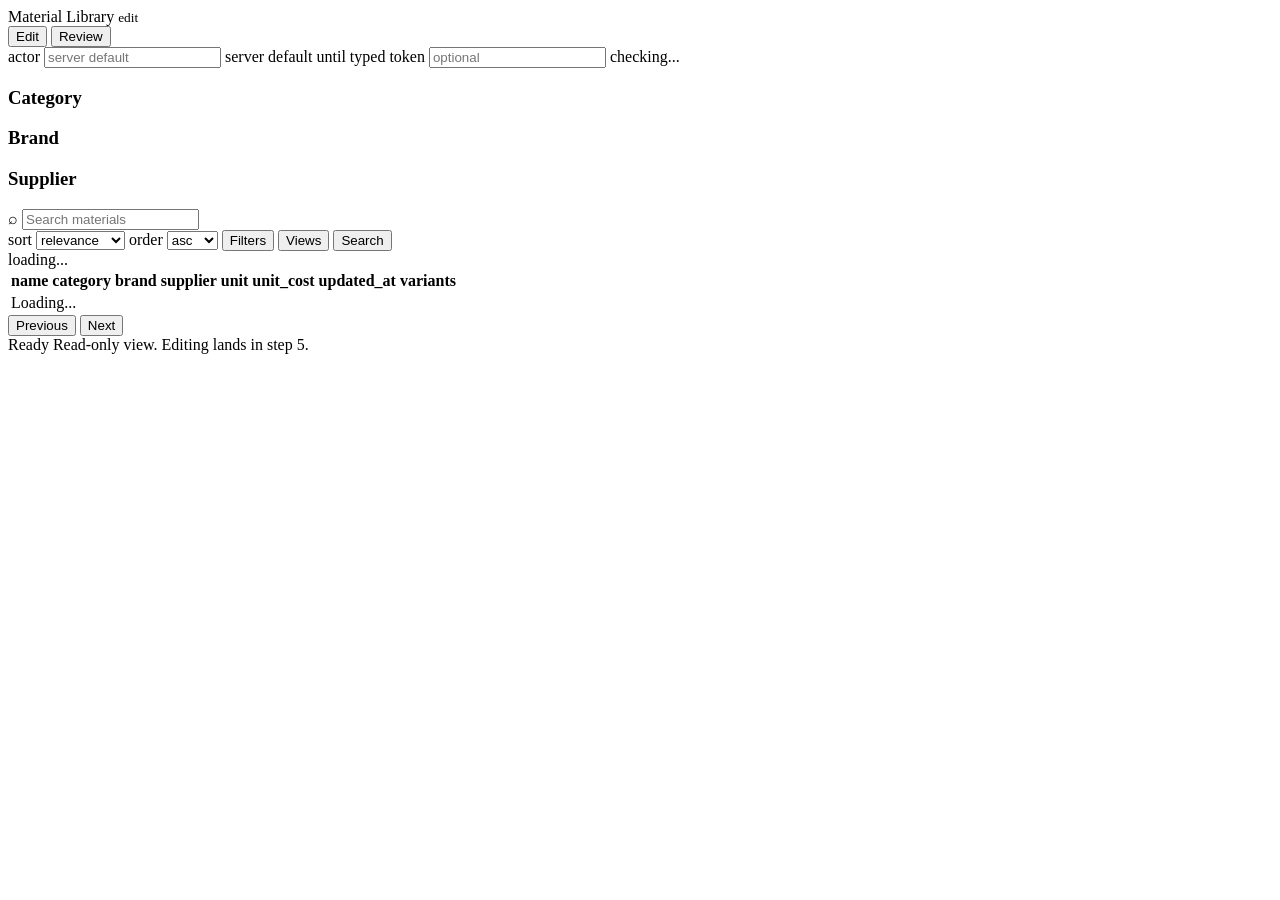
==== api/ui/index.html @ c3b6ef08 "feat(ui): the query shell (step 4) The fourth step of docs/ui-bulk-edit.md: a browser screen that ca" ====
<!DOCTYPE html>
<html lang="en">
<head>
<meta charset="utf-8">
<meta name="viewport" content="width=device-width, initial-scale=1">
<title>Material Library · Edit</title>
<link rel="stylesheet" href="/ui/assets/styles.css">
</head>
<body>
<header>
  <div class="hrow">
    <div class="brand"><span class="dot"></span>Material Library <small>edit</small></div>
    <nav class="tabs" aria-label="Sections">
      <button type="button" class="tab active" data-tab="edit">Edit</button>
      <button type="button" class="tab" data-tab="review">Review</button>
    </nav>
    <div class="identity">
      <label>actor <input id="actor" type="text" autocomplete="off" placeholder="server default"></label>
      <span id="actor-note" class="hint">server default until typed</span>
      <label>token <input id="token" type="password" autocomplete="off" placeholder="optional"></label>
      <span id="auth-note" class="hint">checking...</span>
    </div>
  </div>
</header>

<main>
  <aside class="sidebar" aria-label="Facets">
    <div class="side-block">
      <h3>Category</h3>
      <div id="facet-category" class="facets"></div>
    </div>
    <div class="side-block">
      <h3>Brand</h3>
      <div id="facet-brand" class="facets"></div>
    </div>
    <div class="side-block">
      <h3>Supplier</h3>
      <div id="facet-supplier" class="facets"></div>
    </div>
  </aside>

  <section class="content">
    <div class="querybar">
      <div class="searchwrap">
        <span class="icon" aria-hidden="true">⌕</span>
        <input id="q" type="search" maxlength="200" placeholder="Search materials" autocomplete="off">
      </div>
      <label>sort <select id="sort">
        <option value="">relevance</option>
        <option value="name">name</option>
        <option value="unit_cost">unit_cost</option>
        <option value="updated_at">updated_at</option>
        <option value="source_id">source_id</option>
      </select></label>
      <label>order <select id="order">
        <option value="asc">asc</option>
        <option value="desc">desc</option>
      </select></label>
      <button type="button" id="filters-toggle" class="btn">Filters</button>
      <button type="button" id="views-toggle" class="btn">Views</button>
      <button type="button" id="search" class="btn primary">Search</button>
    </div>

    <div id="filters-panel" class="panel" hidden>
      <div class="panel-head">
        <h3>Structured filters</h3>
        <button type="button" id="add-filter" class="btn small">+ condition</button>
      </div>
      <div id="filter-rows"></div>
      <p class="hint">Unknown fields are dropped with a warning instead of being sent.</p>
    </div>

    <div id="views-panel" class="panel" hidden>
      <div class="panel-head">
        <h3>Saved views</h3>
        <button type="button" id="save-view" class="btn small">Save current</button>
      </div>
      <div id="view-list"></div>
    </div>

    <div id="warning" class="warning" role="status" hidden></div>

    <div class="resultbar">
      <span id="total" class="total">loading...</span>
      <span id="level" class="pill"></span>
      <span id="status-pill" class="pill"></span>
    </div>

    <div class="tablewrap">
      <table id="results">
        <thead>
          <tr>
            <th>name</th><th>category</th><th>brand</th><th>supplier</th>
            <th>unit</th><th class="num">unit_cost</th><th>updated_at</th>
            <th class="num">variants</th>
          </tr>
        </thead>
        <tbody id="rows"><tr><td colspan="8" class="empty">Loading...</td></tr></tbody>
      </table>
    </div>

    <div class="pager">
      <button type="button" id="prev" class="btn">Previous</button>
      <span id="page-label" class="hint"></span>
      <button type="button" id="next" class="btn">Next</button>
    </div>
  </section>
</main>

<footer>
  <span id="footer-status">Ready</span>
  <span class="hint">Read-only view. Editing lands in step 5.</span>
</footer>

<script type="module" src="/ui/assets/app.js"></script>
</body>
</html>
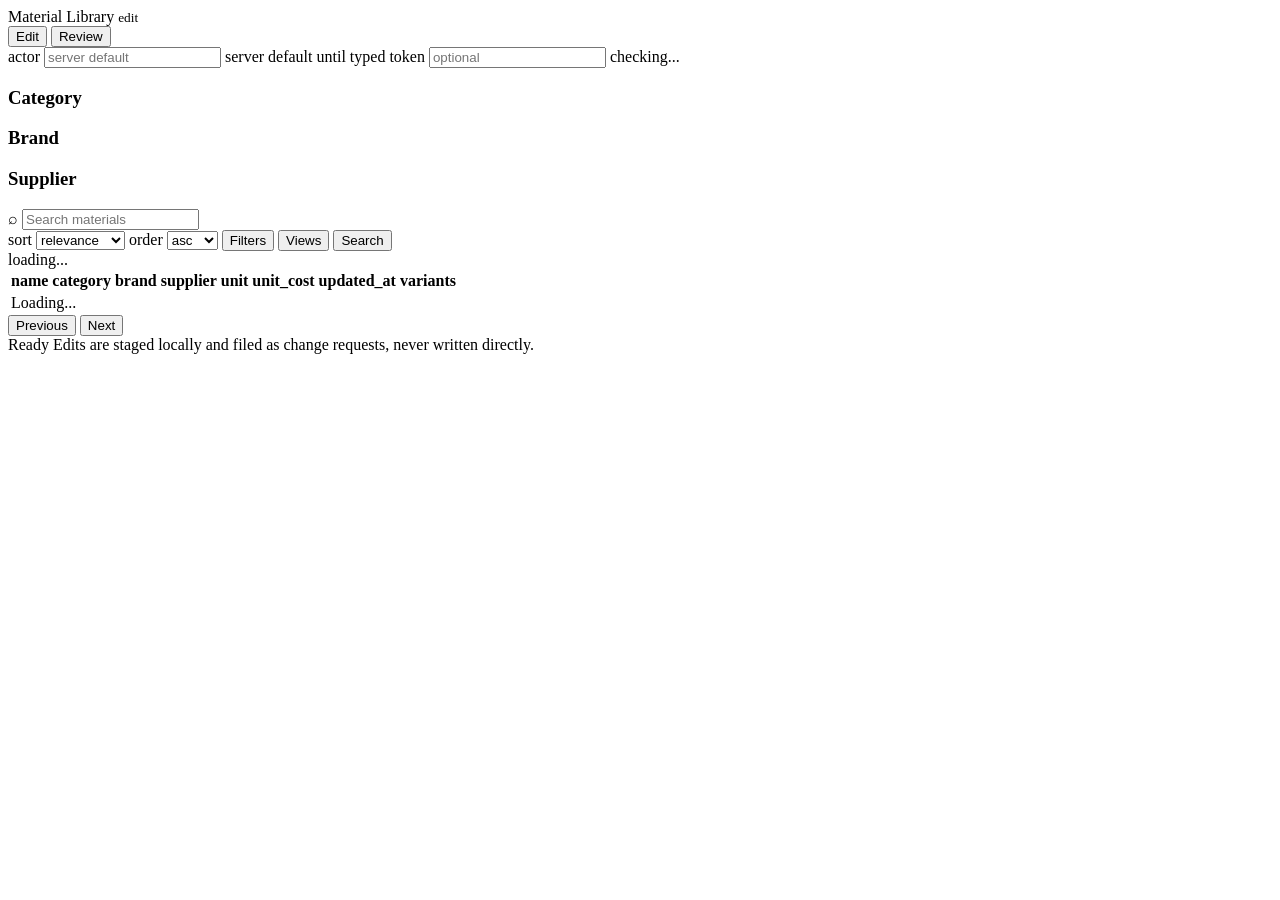
==== commit 3a99903c: "feat(ui): the edit grid, staging and review sheet (step 5) The fifth step of docs/ui-bulk-edit.md: a" ====
--- a/api/ui/index.html
+++ b/api/ui/index.html
@@ -79,6 +79,7 @@
     </div>
 
     <div id="warning" class="warning" role="status" hidden></div>
+    <div id="restore-banner" class="warning" role="status" hidden></div>
 
     <div class="resultbar">
       <span id="total" class="total">loading...</span>
@@ -89,7 +90,7 @@
     <div class="tablewrap">
       <table id="results">
         <thead>
-          <tr>
+          <tr id="result-head">
             <th>name</th><th>category</th><th>brand</th><th>supplier</th>
             <th>unit</th><th class="num">unit_cost</th><th>updated_at</th>
             <th class="num">variants</th>
@@ -107,11 +108,43 @@
   </section>
 </main>
 
+<div id="staging-bar" class="staging-bar" hidden>
+  <span id="staging-summary">0 changes across 0 materials</span>
+  <div class="staging-actions">
+    <button type="button" id="review" class="btn primary">Review</button>
+    <button type="button" id="discard-all" class="btn">Discard all</button>
+    <button type="button" id="reload" class="btn">Reload</button>
+  </div>
+</div>
+
+<div id="editor-popover" class="popover" hidden>
+  <div id="editor-head" class="panel-head"><h3 id="editor-title">Edit</h3></div>
+  <div id="editor-body"></div>
+  <div id="editor-counter" class="hint"></div>
+  <div class="popover-actions">
+    <button type="button" id="editor-apply" class="btn primary">Apply</button>
+    <button type="button" id="editor-cancel" class="btn">Cancel</button>
+  </div>
+</div>
+
+<dialog id="review-sheet">
+  <div class="panel-head">
+    <h2>Review changes</h2>
+    <button type="button" id="review-close" class="btn small">Close</button>
+  </div>
+  <div id="review-body"></div>
+  <div class="review-footer">
+    <label>batch reason <textarea id="batch-reason" rows="2" maxlength="500" placeholder="one reason for the whole batch"></textarea></label>
+    <span id="reason-hint" class="hint"></span>
+    <button type="button" id="confirm-batch" class="btn primary">Confirm and submit</button>
+  </div>
+</dialog>
+
 <footer>
   <span id="footer-status">Ready</span>
-  <span class="hint">Read-only view. Editing lands in step 5.</span>
+  <span class="hint">Edits are staged locally and filed as change requests, never written directly.</span>
 </footer>
 
-<script type="module" src="/ui/assets/app.js"></script>
+<script type="module" src="/ui/assets/edit.js"></script>
 </body>
 </html>
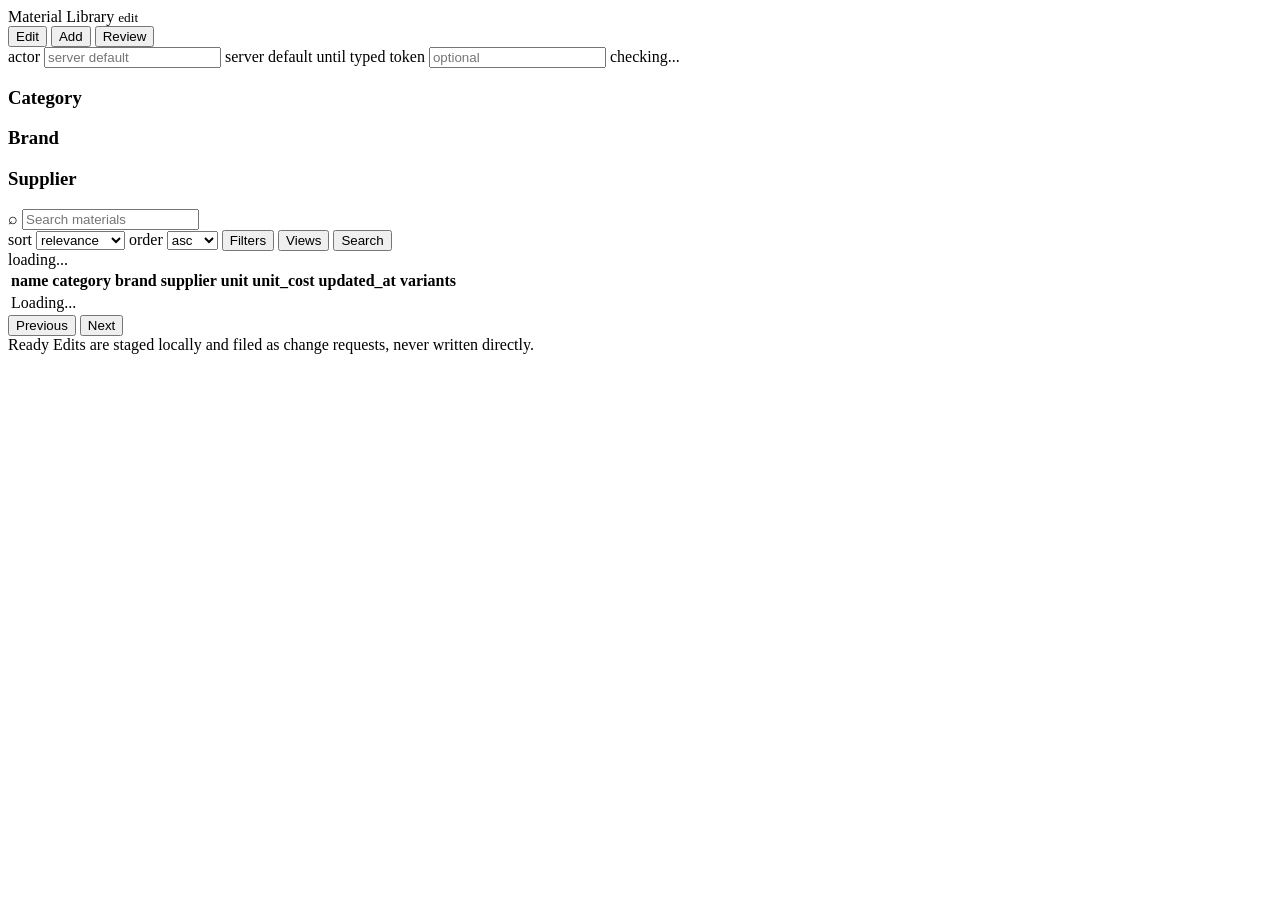
==== commit 8cf5c11a: "feat(create): the Add tab (step 4) The fourth step of docs/ui-create-material.md. A schema-driven fo" ====
--- a/api/ui/index.html
+++ b/api/ui/index.html
@@ -12,8 +12,10 @@
     <div class="brand"><span class="dot"></span>Material Library <small>edit</small></div>
     <nav class="tabs" aria-label="Sections">
       <button type="button" class="tab active" data-tab="edit">Edit</button>
+      <button type="button" class="tab" data-tab="add">Add</button>
       <button type="button" class="tab" data-tab="review">Review</button>
     </nav>
+    <span id="review-count" class="pill" hidden></span>
     <div class="identity">
       <label>actor <input id="actor" type="text" autocomplete="off" placeholder="server default"></label>
       <span id="actor-note" class="hint">server default until typed</span>
@@ -108,6 +110,95 @@
   </section>
 </main>
 
+<section id="add-view" class="add-view" hidden>
+  <div class="add-head">
+    <div>
+      <h2>Add a material</h2>
+      <p class="hint">Every new material is filed as a request. Another actor approves it before a
+        worker creates the row; nothing is written directly.</p>
+    </div>
+    <div class="add-head-actions">
+      <label>reopen pending request <input id="add-reopen-id" type="number" min="1"
+             placeholder="request id" aria-label="pending request id"></label>
+      <button type="button" id="add-reopen" class="btn">Reopen</button>
+    </div>
+  </div>
+  <div class="add-grid">
+    <div class="add-form" id="add-form">
+      <div id="add-fields"></div>
+    </div>
+    <aside class="add-preview">
+      <h3>Preview</h3>
+      <div id="add-preview-table" class="preview-table"></div>
+      <details id="add-json-details">
+        <summary>raw JSON</summary>
+        <pre id="add-preview-json"></pre>
+      </details>
+    </aside>
+  </div>
+  <div class="add-footer">
+    <label>reason <textarea id="add-reason" rows="2" maxlength="500"
+           placeholder="why this material is being added"></textarea></label>
+    <span id="add-status" class="hint"></span>
+    <button type="button" id="add-submit" class="btn primary">Submit for approval</button>
+  </div>
+</section>
+
+<section id="review-view" class="review-view" hidden>
+  <div class="review-toolbar">
+    <div class="filter-chips" aria-label="Queue status">
+      <button type="button" class="chip active" data-status="actionable">actionable</button>
+      <button type="button" class="chip" data-status="pending">pending</button>
+      <button type="button" class="chip" data-status="approved">approved</button>
+      <button type="button" class="chip" data-status="failed">failed</button>
+      <button type="button" class="chip" data-status="all">all</button>
+    </div>
+    <div class="review-actions">
+      <span id="queue-total" class="total">loading...</span>
+      <button type="button" id="approve-selected" class="btn primary" disabled>Approve selected</button>
+      <button type="button" id="reject-selected" class="btn" disabled>Reject selected</button>
+      <span id="selection-hint" class="hint"></span>
+      <button type="button" id="queue-prev" class="btn">Previous</button>
+      <button type="button" id="queue-next" class="btn">Next</button>
+    </div>
+  </div>
+  <div class="tablewrap">
+    <table id="queue">
+      <thead><tr>
+        <th aria-label="select"></th><th>id</th><th>material</th><th>paths</th>
+        <th>status</th><th>requested by</th><th>age</th><th>decision</th>
+      </tr></thead>
+      <tbody id="queue-rows"><tr><td colspan="8" class="empty">Loading...</td></tr></tbody>
+    </table>
+  </div>
+</section>
+
+<aside id="detail-drawer" class="drawer" hidden>
+  <div class="drawer-head">
+    <h2 id="detail-title">Request</h2>
+    <button type="button" id="detail-close" class="btn small">Close</button>
+  </div>
+  <div id="detail-badges" class="badges"></div>
+  <div id="detail-body"></div>
+  <div class="drawer-actions">
+    <button type="button" id="detail-approve" class="btn primary">Approve</button>
+    <button type="button" id="detail-reject" class="btn">Reject</button>
+  </div>
+</aside>
+
+<dialog id="decision-sheet">
+  <div class="panel-head">
+    <h2 id="decision-title">Decide</h2>
+    <button type="button" id="decision-close" class="btn small">Close</button>
+  </div>
+  <div id="decision-body"></div>
+  <div class="review-footer">
+    <label>reason <textarea id="decision-reason" rows="2" maxlength="500" placeholder="why this decision"></textarea></label>
+    <span id="decision-hint" class="hint">a reason is required for a batch decision</span>
+    <button type="button" id="decision-confirm" class="btn primary">Confirm</button>
+  </div>
+</dialog>
+
 <div id="staging-bar" class="staging-bar" hidden>
   <span id="staging-summary">0 changes across 0 materials</span>
   <div class="staging-actions">
@@ -145,6 +236,7 @@
   <span class="hint">Edits are staged locally and filed as change requests, never written directly.</span>
 </footer>
 
-<script type="module" src="/ui/assets/edit.js"></script>
+<script type="module" src="/ui/assets/review.js"></script>
+<script type="module" src="/ui/assets/create.js"></script>
 </body>
 </html>
